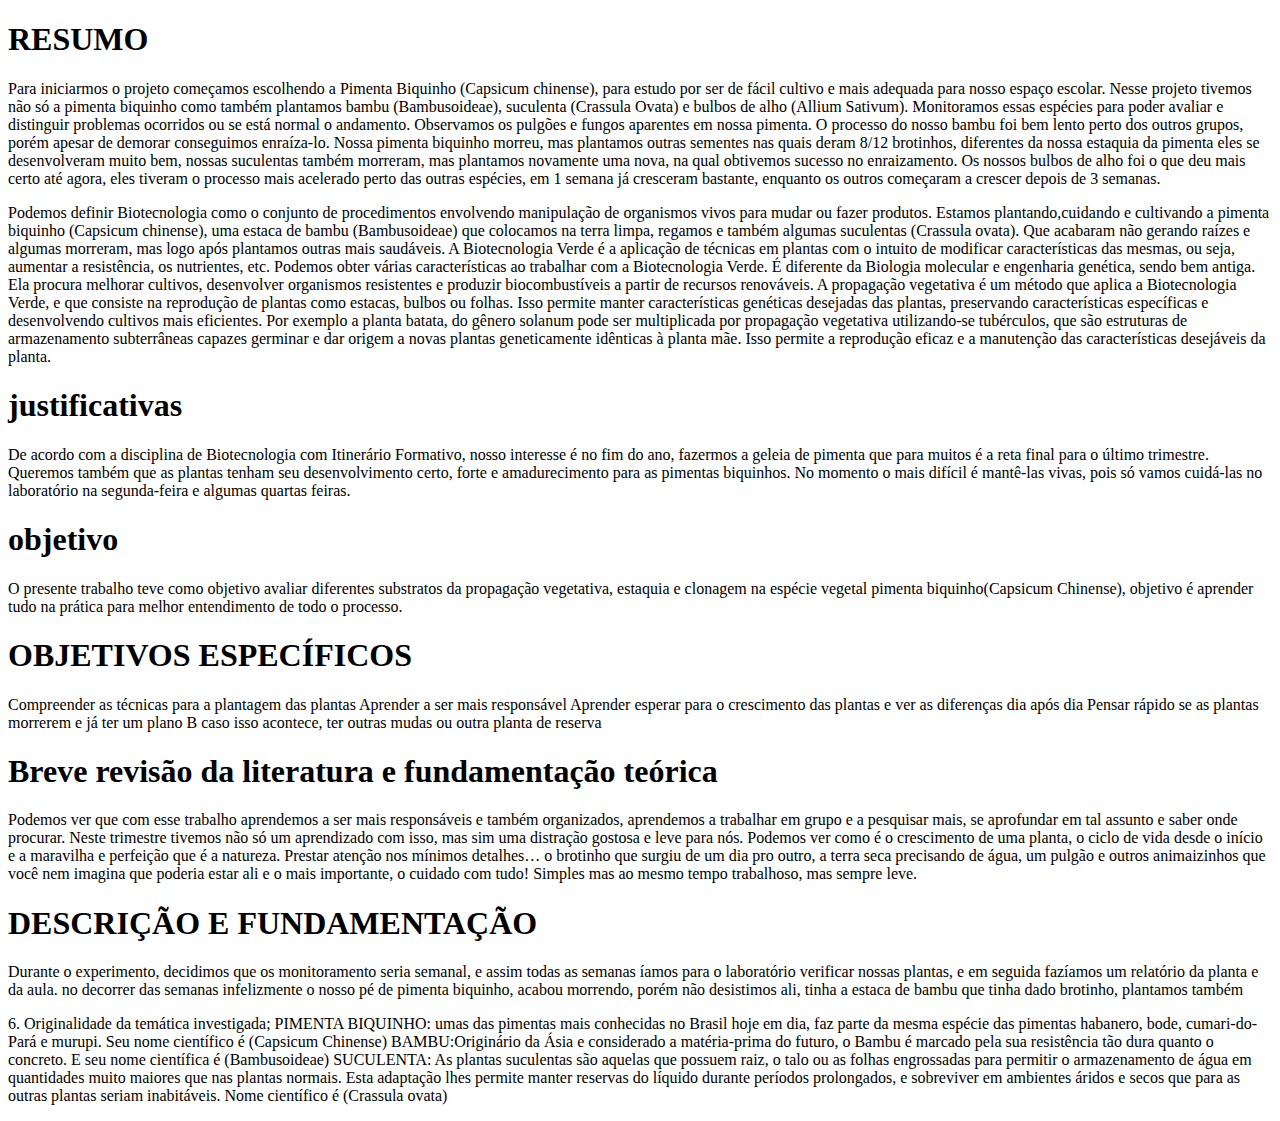
==== Artigos.html @ d6a42f98 "." ====
<!DOCTYPE html>
<html lang="en">
<head>
    <meta charset="UTF-8">
    <meta name="viewport" content="width=device-width, initial-scale=1.0">
    <title>Document</title>
</head>
<body>
    <h1>RESUMO</h1>
    <p>Para iniciarmos o projeto começamos escolhendo a Pimenta Biquinho (Capsicum chinense), para estudo por ser de fácil cultivo e mais adequada para nosso espaço escolar. Nesse projeto tivemos não só a pimenta biquinho como também plantamos bambu (Bambusoideae), suculenta (Crassula Ovata) e bulbos de alho (Allium Sativum). Monitoramos essas espécies para poder avaliar e distinguir problemas ocorridos ou se está normal o andamento. Observamos os pulgões e fungos aparentes em nossa pimenta. O processo do nosso bambu foi bem lento perto dos outros grupos, porém apesar de demorar conseguimos enraíza-lo. Nossa pimenta biquinho morreu, mas plantamos outras sementes nas quais deram 8/12 brotinhos, diferentes da nossa estaquia da pimenta eles se desenvolveram muito bem, nossas suculentas também morreram, mas plantamos novamente uma nova, na qual obtivemos sucesso no enraizamento. Os nossos bulbos de alho foi o que deu mais certo até agora, eles tiveram o processo mais acelerado perto das outras espécies, em 1 semana já cresceram bastante, enquanto os outros começaram a crescer depois de 3 semanas.</p>
<p>Podemos definir Biotecnologia como o conjunto de procedimentos envolvendo manipulação de organismos vivos para mudar ou fazer produtos.
    Estamos plantando,cuidando e cultivando a  pimenta biquinho (Capsicum chinense), uma estaca de bambu (Bambusoideae) que colocamos na terra limpa, regamos e também algumas suculentas (Crassula ovata). Que acabaram não gerando raízes e algumas morreram, mas logo após plantamos outras mais saudáveis. 
     
    A Biotecnologia Verde é a aplicação de técnicas em plantas com o intuito de modificar características das mesmas, ou seja, aumentar a resistência, os nutrientes, etc. Podemos obter várias características ao trabalhar com a Biotecnologia Verde. É diferente da Biologia molecular e engenharia genética, sendo bem antiga. Ela procura melhorar cultivos, desenvolver organismos resistentes e produzir biocombustíveis a partir de recursos renováveis. 
    A propagação vegetativa é um método que aplica a Biotecnologia Verde, e que consiste na reprodução de plantas como estacas, bulbos ou folhas. Isso permite manter características genéticas desejadas das plantas, preservando características específicas e desenvolvendo cultivos mais eficientes. 
    Por exemplo a planta batata, do gênero solanum pode ser multiplicada por propagação vegetativa utilizando-se tubérculos, que são estruturas de armazenamento subterrâneas capazes germinar e dar origem a novas plantas geneticamente idênticas à planta mãe. Isso permite a reprodução eficaz e a manutenção das características desejáveis da planta.</p>
     
    <h1>justificativas</h1>
    
    <P>De acordo com a disciplina de Biotecnologia com Itinerário Formativo, nosso interesse é no fim do ano, fazermos a geleia de pimenta que para muitos é a reta final para o último trimestre. Queremos também que as plantas tenham seu desenvolvimento certo, forte e amadurecimento para as pimentas biquinhos. No momento o mais difícil é mantê-las vivas, pois só vamos cuidá-las no laboratório na segunda-feira e algumas quartas feiras.</p>
    
    
    <h1>objetivo</h1>
    <p> O presente trabalho teve como objetivo avaliar diferentes substratos da  propagação vegetativa, estaquia e clonagem na espécie vegetal pimenta biquinho(Capsicum Chinense),  objetivo é aprender tudo na prática para melhor entendimento de todo o processo.</p>
    
    <h1>OBJETIVOS ESPECÍFICOS</h1>
    <P> Compreender as técnicas para a plantagem das plantas 
    Aprender a ser mais responsável  
    Aprender esperar para o crescimento das plantas e ver as diferenças dia após dia
    Pensar rápido se as plantas morrerem e já ter um plano B caso isso acontece, ter outras mudas ou outra planta de reserva</p> 
    <h1> Breve revisão da literatura e fundamentação teórica</h1>
    
    <P>Podemos ver que com esse trabalho aprendemos a ser mais responsáveis e também organizados, aprendemos a trabalhar em grupo e a pesquisar mais, se aprofundar em tal assunto e saber onde procurar. Neste trimestre tivemos não só um aprendizado com isso, mas sim uma distração gostosa e leve para nós. Podemos ver como é o crescimento de uma planta, o ciclo de vida desde o início e a maravilha e perfeição que é a natureza. Prestar atenção nos mínimos detalhes… o brotinho que surgiu de um dia pro outro, a terra seca precisando de água, um pulgão e outros animaizinhos que você nem imagina que poderia estar ali e o mais importante, o cuidado com tudo! Simples mas ao mesmo tempo trabalhoso, mas sempre leve.</P>
    
    <h1>DESCRIÇÃO E FUNDAMENTAÇÃO</h1> 
    
     <p> Durante o experimento, decidimos que os monitoramento seria semanal,
    e assim  todas as semanas íamos para o laboratório verificar nossas plantas, e em seguida fazíamos um relatório da planta e da aula.
    no decorrer das semanas infelizmente o nosso pé de pimenta biquinho, acabou morrendo, porém não desistimos ali, tinha a estaca de bambu que tinha dado brotinho, plantamos também </P> 
    
    
    
    6. Originalidade da temática investigada;
    
    PIMENTA BIQUINHO: umas das pimentas mais conhecidas no Brasil hoje em dia, faz parte da mesma espécie das pimentas habanero, bode, cumari-do-Pará e murupi. Seu nome científico é (Capsicum Chinense)
    
    BAMBU:Originário da Ásia e considerado a matéria-prima do futuro, o Bambu é marcado pela sua resistência tão dura quanto o concreto. E seu nome científica é  (Bambusoideae)
    
    SUCULENTA: As plantas suculentas são aquelas que possuem raiz, o talo ou as folhas engrossadas para permitir o armazenamento de água em quantidades muito maiores que nas plantas normais. Esta adaptação lhes permite manter reservas do líquido durante períodos prolongados, e sobreviver em ambientes áridos e secos que para as outras plantas seriam inabitáveis. Nome científico é (Crassula ovata)</p>


</body>
</html>
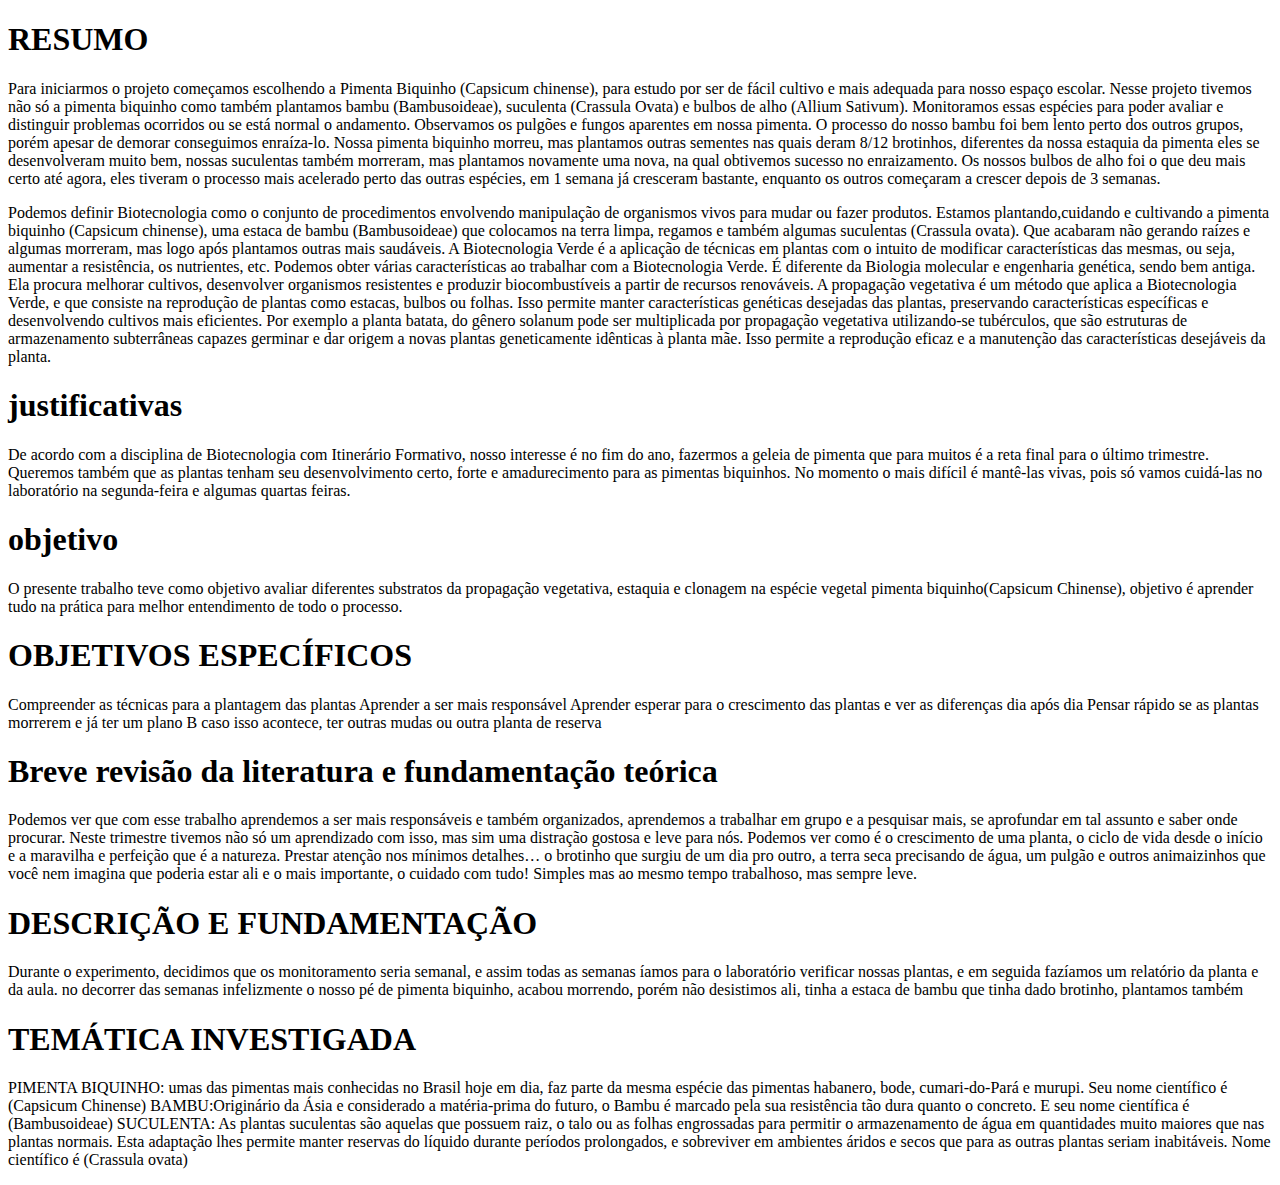
==== commit e3edae3f: "." ====
--- a/Artigos.html
+++ b/Artigos.html
@@ -40,9 +40,9 @@
     
     
     
-    6. Originalidade da temática investigada;
+    <h1>TEMÁTICA INVESTIGADA</h1>
     
-    PIMENTA BIQUINHO: umas das pimentas mais conhecidas no Brasil hoje em dia, faz parte da mesma espécie das pimentas habanero, bode, cumari-do-Pará e murupi. Seu nome científico é (Capsicum Chinense)
+    <p> PIMENTA BIQUINHO: umas das pimentas mais conhecidas no Brasil hoje em dia, faz parte da mesma espécie das pimentas habanero, bode, cumari-do-Pará e murupi. Seu nome científico é (Capsicum Chinense)
     
     BAMBU:Originário da Ásia e considerado a matéria-prima do futuro, o Bambu é marcado pela sua resistência tão dura quanto o concreto. E seu nome científica é  (Bambusoideae)
     
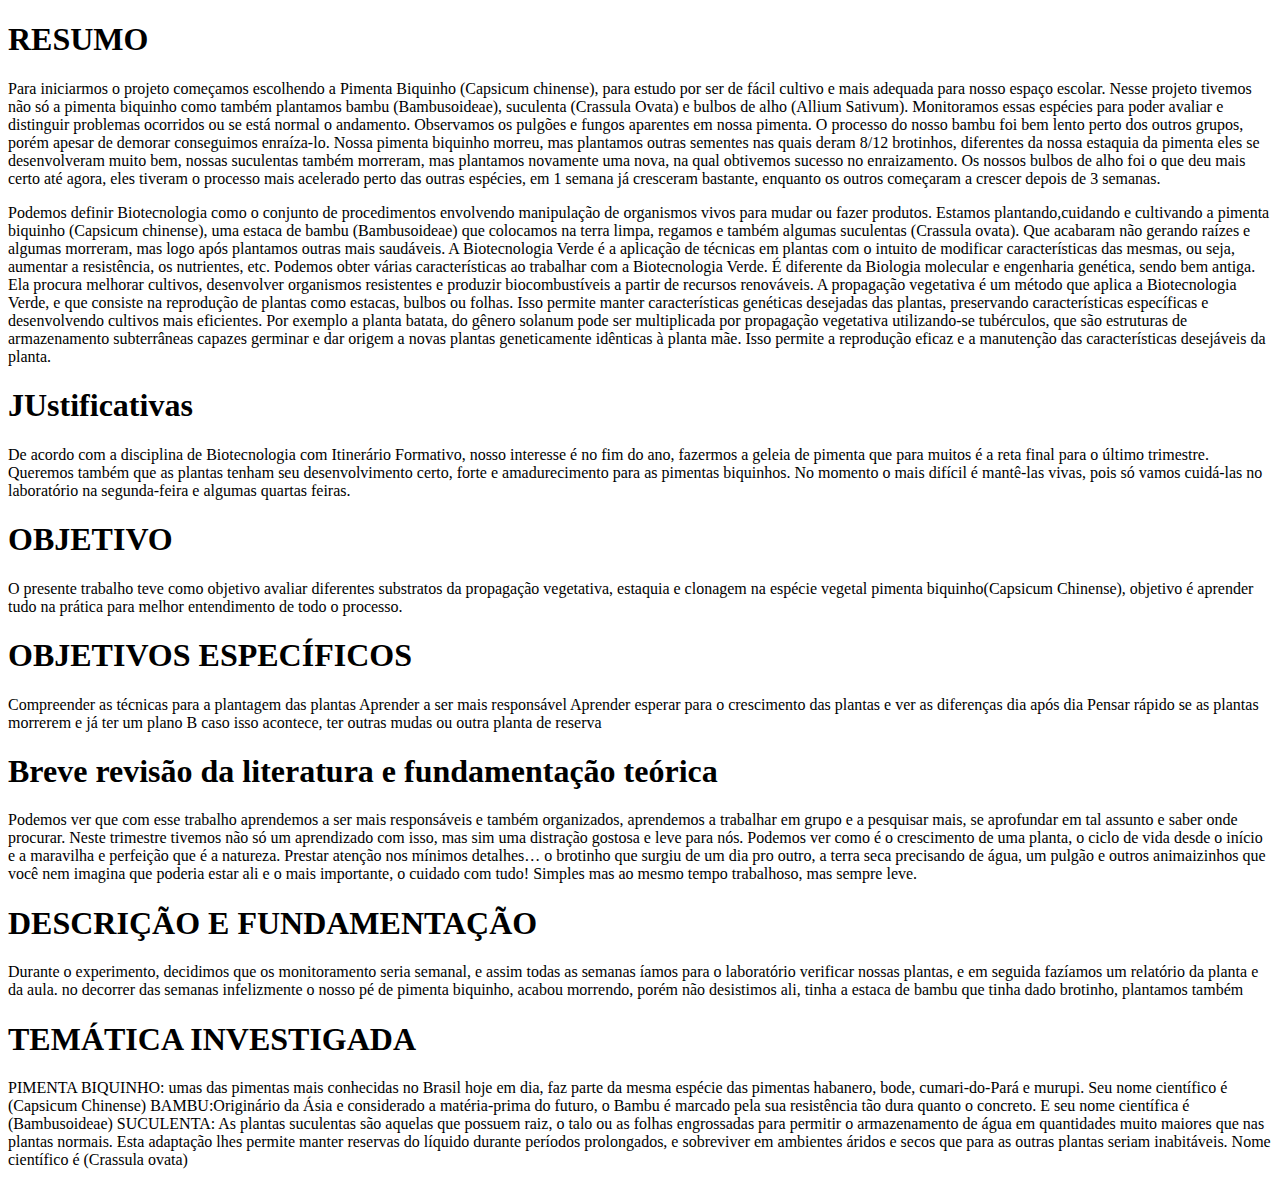
==== commit 9db23c25: "." ====
--- a/Artigos.html
+++ b/Artigos.html
@@ -15,12 +15,12 @@
     A propagação vegetativa é um método que aplica a Biotecnologia Verde, e que consiste na reprodução de plantas como estacas, bulbos ou folhas. Isso permite manter características genéticas desejadas das plantas, preservando características específicas e desenvolvendo cultivos mais eficientes. 
     Por exemplo a planta batata, do gênero solanum pode ser multiplicada por propagação vegetativa utilizando-se tubérculos, que são estruturas de armazenamento subterrâneas capazes germinar e dar origem a novas plantas geneticamente idênticas à planta mãe. Isso permite a reprodução eficaz e a manutenção das características desejáveis da planta.</p>
      
-    <h1>justificativas</h1>
+    <h1>JUstificativas</h1>
     
     <P>De acordo com a disciplina de Biotecnologia com Itinerário Formativo, nosso interesse é no fim do ano, fazermos a geleia de pimenta que para muitos é a reta final para o último trimestre. Queremos também que as plantas tenham seu desenvolvimento certo, forte e amadurecimento para as pimentas biquinhos. No momento o mais difícil é mantê-las vivas, pois só vamos cuidá-las no laboratório na segunda-feira e algumas quartas feiras.</p>
     
     
-    <h1>objetivo</h1>
+    <h1>OBJETIVO</h1>
     <p> O presente trabalho teve como objetivo avaliar diferentes substratos da  propagação vegetativa, estaquia e clonagem na espécie vegetal pimenta biquinho(Capsicum Chinense),  objetivo é aprender tudo na prática para melhor entendimento de todo o processo.</p>
     
     <h1>OBJETIVOS ESPECÍFICOS</h1>
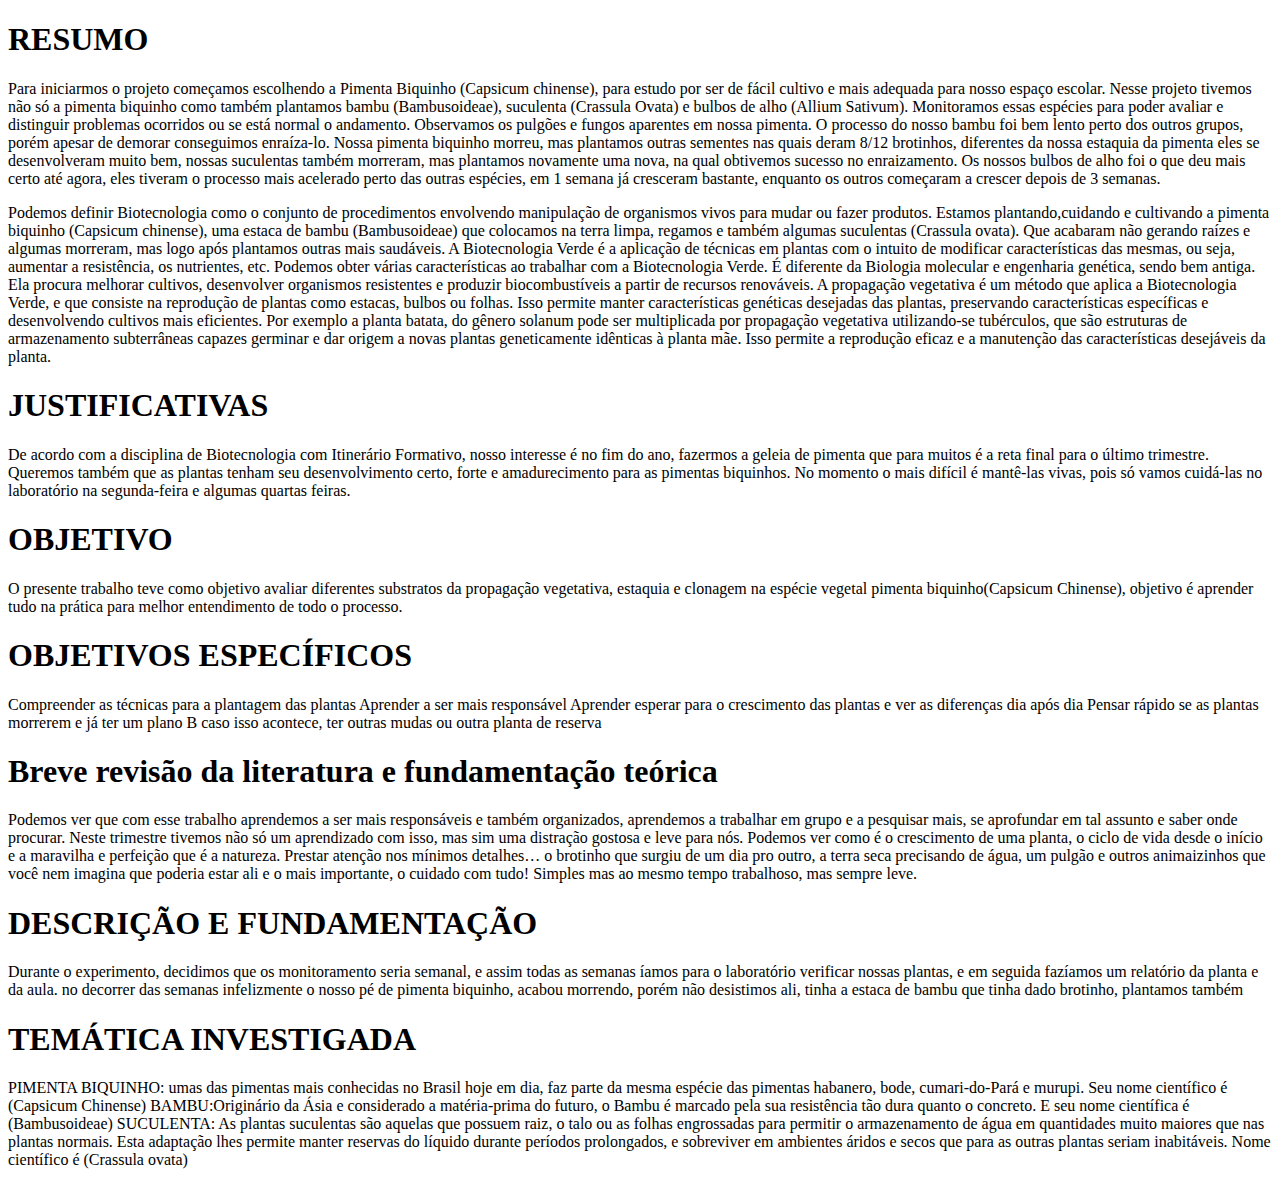
==== commit 3219ce88: "." ====
--- a/Artigos.html
+++ b/Artigos.html
@@ -15,7 +15,7 @@
     A propagação vegetativa é um método que aplica a Biotecnologia Verde, e que consiste na reprodução de plantas como estacas, bulbos ou folhas. Isso permite manter características genéticas desejadas das plantas, preservando características específicas e desenvolvendo cultivos mais eficientes. 
     Por exemplo a planta batata, do gênero solanum pode ser multiplicada por propagação vegetativa utilizando-se tubérculos, que são estruturas de armazenamento subterrâneas capazes germinar e dar origem a novas plantas geneticamente idênticas à planta mãe. Isso permite a reprodução eficaz e a manutenção das características desejáveis da planta.</p>
      
-    <h1>JUstificativas</h1>
+    <h1>JUSTIFICATIVAS</h1>
     
     <P>De acordo com a disciplina de Biotecnologia com Itinerário Formativo, nosso interesse é no fim do ano, fazermos a geleia de pimenta que para muitos é a reta final para o último trimestre. Queremos também que as plantas tenham seu desenvolvimento certo, forte e amadurecimento para as pimentas biquinhos. No momento o mais difícil é mantê-las vivas, pois só vamos cuidá-las no laboratório na segunda-feira e algumas quartas feiras.</p>
     
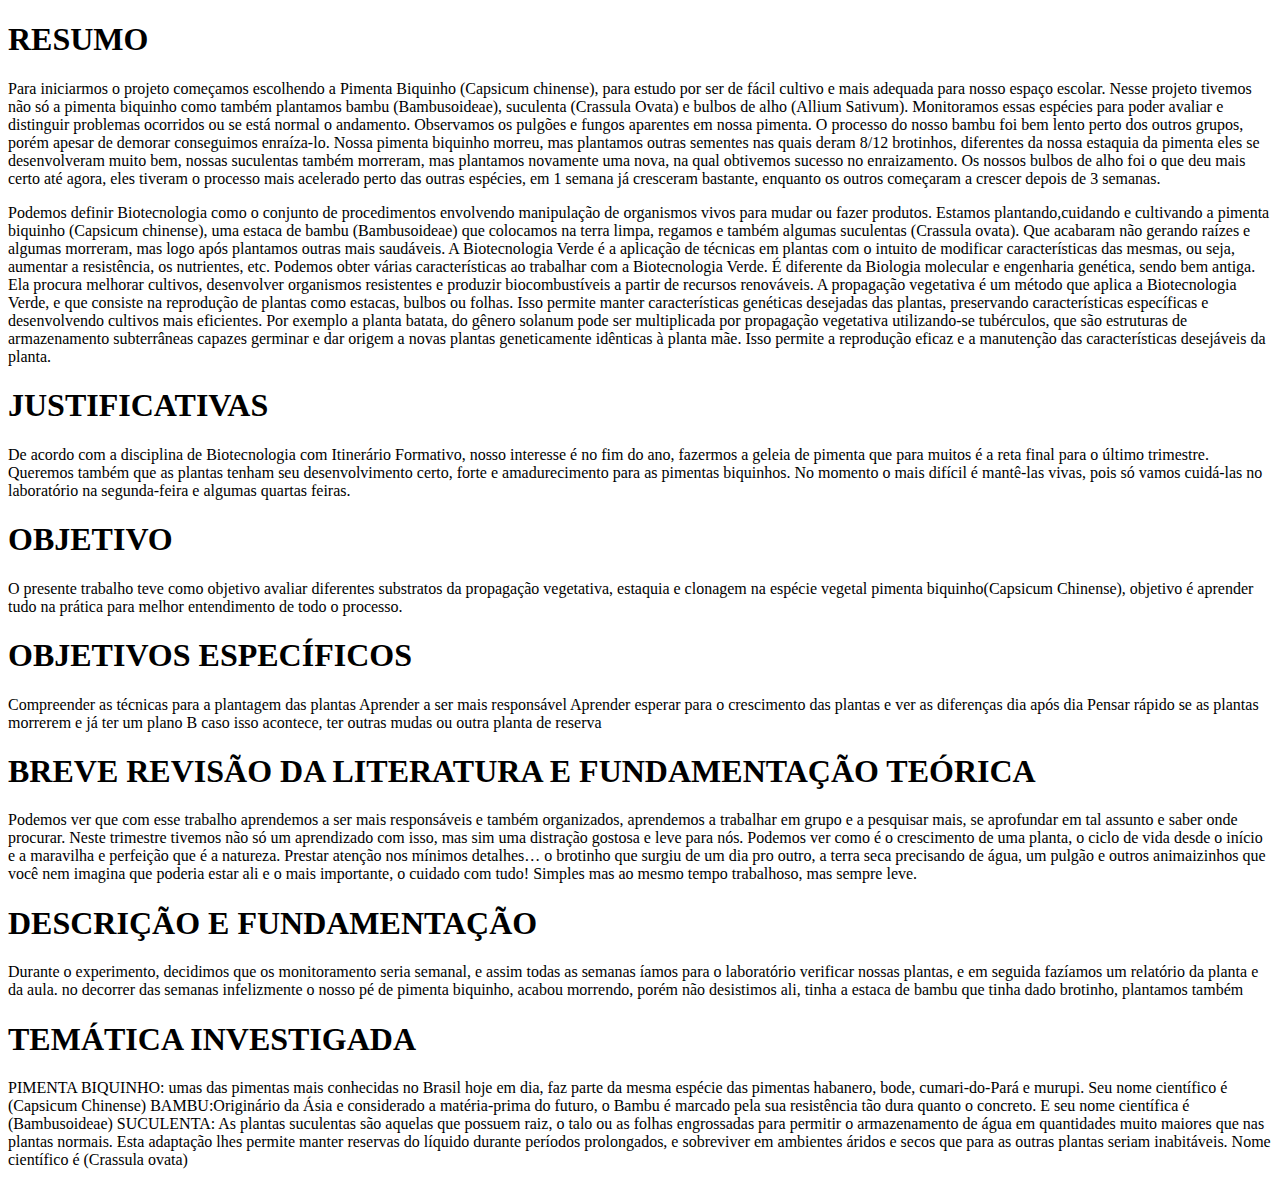
==== commit 538e2179: "." ====
--- a/Artigos.html
+++ b/Artigos.html
@@ -28,7 +28,7 @@
     Aprender a ser mais responsável  
     Aprender esperar para o crescimento das plantas e ver as diferenças dia após dia
     Pensar rápido se as plantas morrerem e já ter um plano B caso isso acontece, ter outras mudas ou outra planta de reserva</p> 
-    <h1> Breve revisão da literatura e fundamentação teórica</h1>
+    <h1> BREVE REVISÃO DA LITERATURA E FUNDAMENTAÇÃO TEÓRICA</h1>
     
     <P>Podemos ver que com esse trabalho aprendemos a ser mais responsáveis e também organizados, aprendemos a trabalhar em grupo e a pesquisar mais, se aprofundar em tal assunto e saber onde procurar. Neste trimestre tivemos não só um aprendizado com isso, mas sim uma distração gostosa e leve para nós. Podemos ver como é o crescimento de uma planta, o ciclo de vida desde o início e a maravilha e perfeição que é a natureza. Prestar atenção nos mínimos detalhes… o brotinho que surgiu de um dia pro outro, a terra seca precisando de água, um pulgão e outros animaizinhos que você nem imagina que poderia estar ali e o mais importante, o cuidado com tudo! Simples mas ao mesmo tempo trabalhoso, mas sempre leve.</P>
     
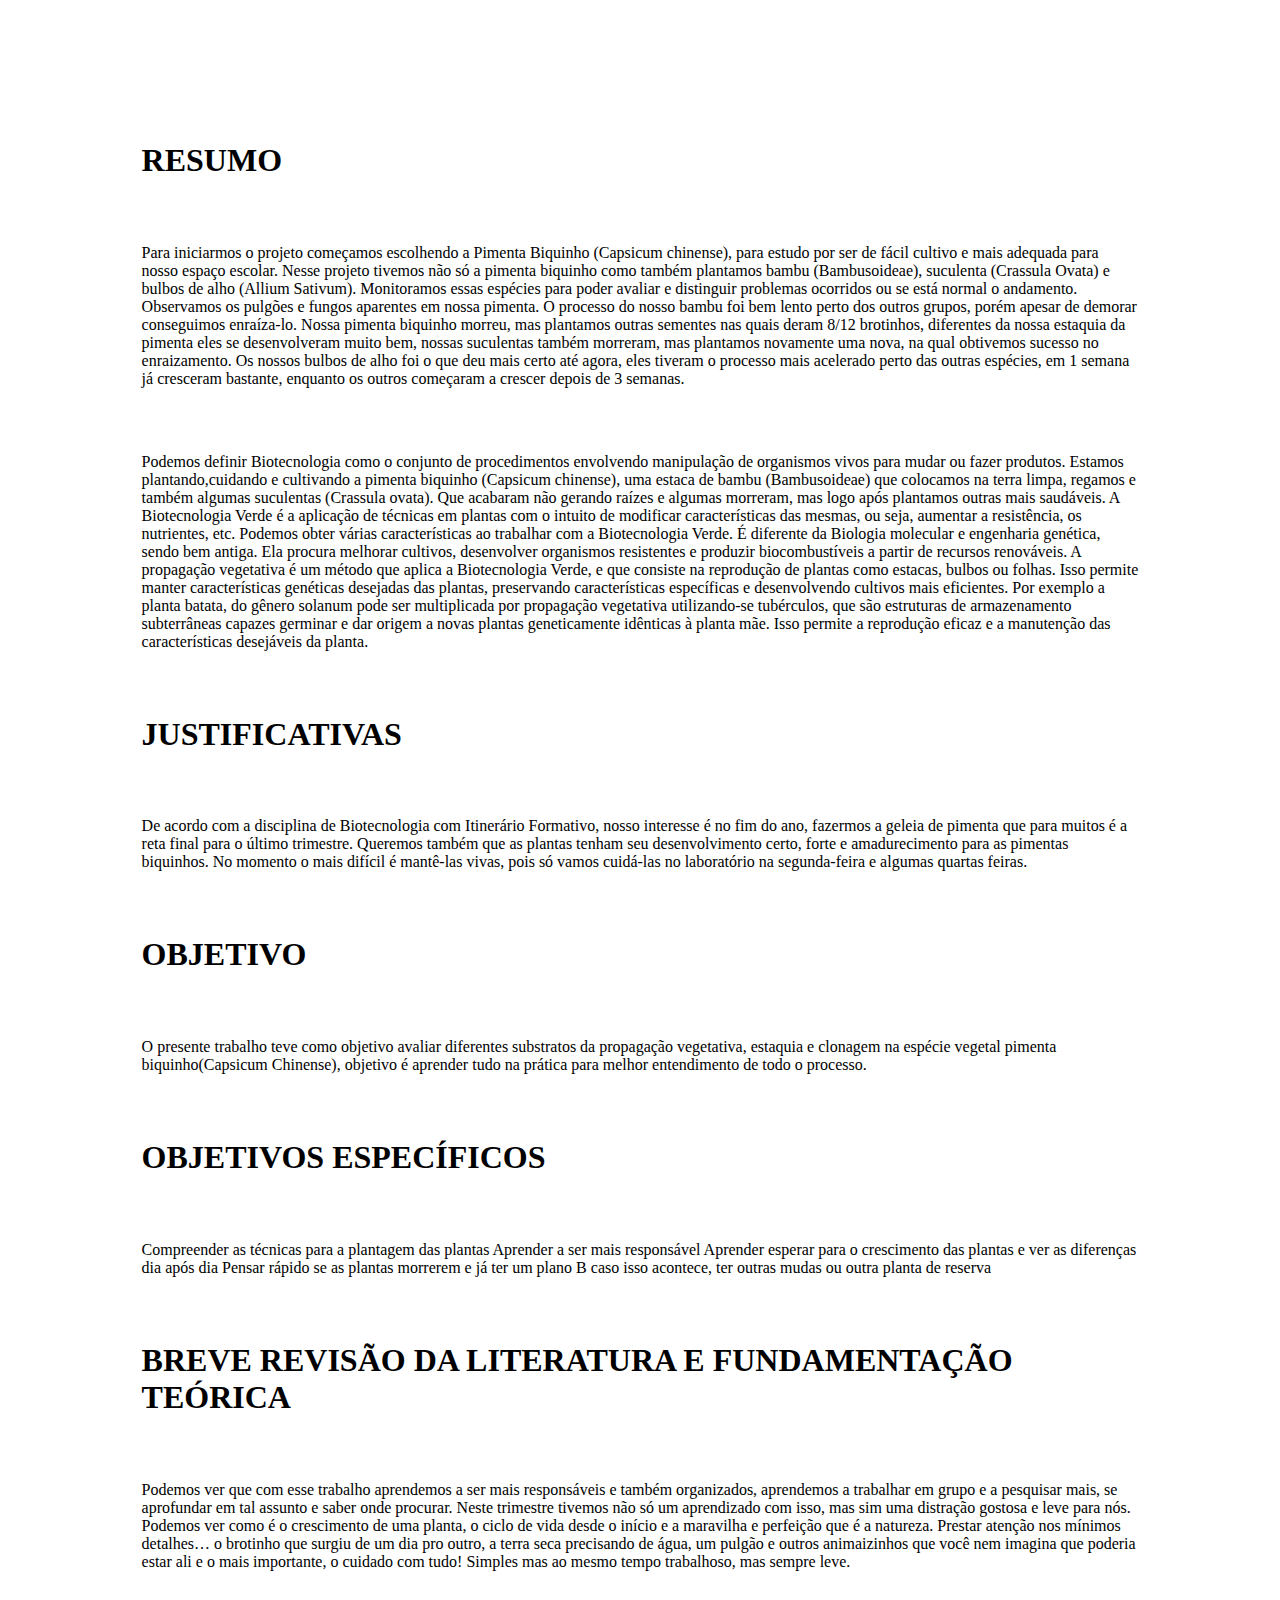
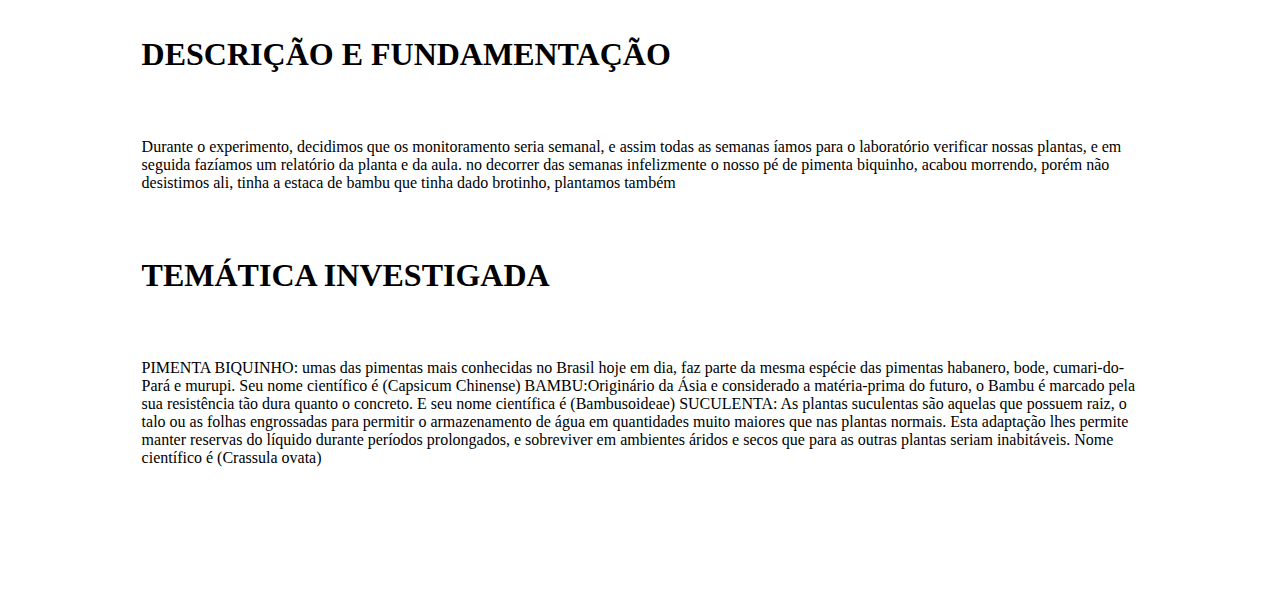
==== commit 05fc5e37: "." ====
--- a/Artigos.html
+++ b/Artigos.html
@@ -4,8 +4,9 @@
     <meta charset="UTF-8">
     <meta name="viewport" content="width=device-width, initial-scale=1.0">
     <title>Document</title>
+    <link rel="stylesheet" href="style.css">
 </head>
-<body>
+<body class="Artigos.html">
     <h1>RESUMO</h1>
     <p>Para iniciarmos o projeto começamos escolhendo a Pimenta Biquinho (Capsicum chinense), para estudo por ser de fácil cultivo e mais adequada para nosso espaço escolar. Nesse projeto tivemos não só a pimenta biquinho como também plantamos bambu (Bambusoideae), suculenta (Crassula Ovata) e bulbos de alho (Allium Sativum). Monitoramos essas espécies para poder avaliar e distinguir problemas ocorridos ou se está normal o andamento. Observamos os pulgões e fungos aparentes em nossa pimenta. O processo do nosso bambu foi bem lento perto dos outros grupos, porém apesar de demorar conseguimos enraíza-lo. Nossa pimenta biquinho morreu, mas plantamos outras sementes nas quais deram 8/12 brotinhos, diferentes da nossa estaquia da pimenta eles se desenvolveram muito bem, nossas suculentas também morreram, mas plantamos novamente uma nova, na qual obtivemos sucesso no enraizamento. Os nossos bulbos de alho foi o que deu mais certo até agora, eles tiveram o processo mais acelerado perto das outras espécies, em 1 semana já cresceram bastante, enquanto os outros começaram a crescer depois de 3 semanas.</p>
 <p>Podemos definir Biotecnologia como o conjunto de procedimentos envolvendo manipulação de organismos vivos para mudar ou fazer produtos.
--- a/style.css
+++ b/style.css
@@ -0,0 +1,48 @@
+* {
+    margin: 2%;
+    padding: 2%;
+    }
+    
+    .cabeçalho{
+    background-color: rgb(226, 157, 205);
+    color: rgb(0, 0, 0);
+    display:flex;
+    align-items: center;
+    padding: 50px 0;
+    }
+    
+    .cabeçalho_imagem{
+    width: 20%;
+    }
+    
+    .cabeçalho_titulo{
+    font-size: 50px;
+    background-color: linear-gradient(rgb(226, 157, 205), #f361d3);
+    }
+    
+    .cabeçalho_lista_item{
+    margin: 5px 10px 30px 5px;
+    font-size: 20px;
+    }
+    
+    .apresentaçao_trabalho{
+    background-image: linear-gradient(rgb(226, 157, 205), #f361d3);
+    padding: 0px;
+    }
+    
+    .titulo_apresentaçao_trabalho{
+    background-image: linear-gradient(rgb(226, 157, 205), #f361d3);
+    padding: 0px;
+    font-size: 30px;
+    }
+    
+    .imagem_arvore {
+    width: 40%;
+    }
+    .Artigos.html{
+    background-color: rgb(226, 157, 205);
+    color: rgb(0, 0, 0);
+    display:flex;
+    align-items: center;
+    padding: 50px 0;
+    }